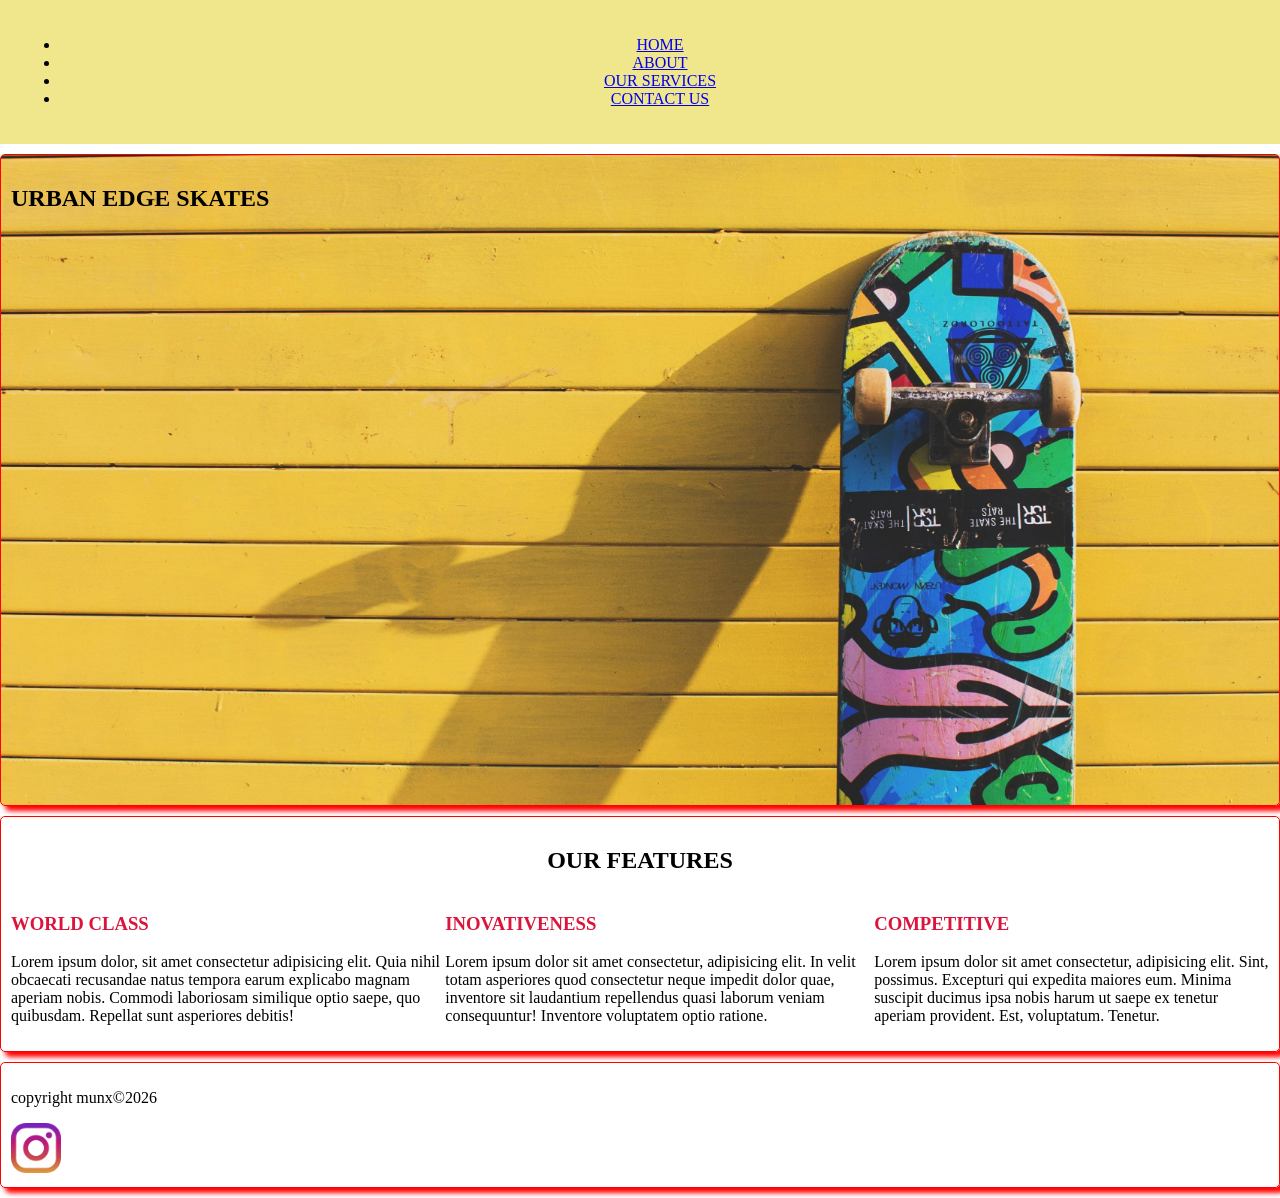
==== CSS/DEEPSEEK/index.html @ 4de1e5a5 "commit message" ====
<!DOCTYPE html>
<html lang="en">
    <head>
        <meta charset="UTF-8">
        <title>HOME</title>
        <link rel="stylesheet" href="style.css">
    </head>
    <body>
        <header>
            <nav>
                <ul>
                    <li> <a href="#home">HOME</a></li>
                    <li> <a href="#about">ABOUT</a></li>
                    <li> <a href="#our services">OUR SERVICES</a></li>
                    <li> <a href="#contact us">CONTACT US</a></li>
                </ul>
            </nav>
        </header>
        <main>
            <section id="munx">
                <div>
                    <h1>URBAN EDGE SKATES</h1>
                </div>
            </section>
        <section id="features">
<h2>OUR FEATURES</h2>
<div class="container">
<div class="feature">
    <h3>WORLD CLASS</h3>
    <p>Lorem ipsum dolor, sit amet consectetur adipisicing elit. Quia nihil obcaecati recusandae natus tempora earum explicabo magnam aperiam nobis. Commodi laboriosam similique optio saepe, quo quibusdam. Repellat sunt asperiores debitis!</p>
    </div>
    <div class="feature">
        <h3>INOVATIVENESS</h3>
        <p>Lorem ipsum dolor sit amet consectetur, adipisicing elit. In velit totam asperiores quod consectetur neque impedit dolor quae, inventore sit laudantium repellendus quasi laborum veniam consequuntur! Inventore voluptatem optio ratione.</p>
        </div>
        <div class="feature">
    <h3>COMPETITIVE</h3>
    <p>Lorem ipsum dolor sit amet consectetur, adipisicing elit. Sint, possimus. Excepturi qui expedita maiores eum. Minima suscipit ducimus ipsa nobis harum ut saepe ex tenetur aperiam provident. Est, voluptatum. Tenetur.</p>
        </div>
</div>
        </section>
        <Section>
            <footer>
                <p>copyright munx&copy;2026</p>
               <a href="http://www.instagram.com"><img src="insta logo.png" alt="" width="50" height="50"></a>
            </footer>
        </Section>
        </main>
    </body>
---- CSS/DEEPSEEK/style.css ----
body{
    background-color: white;
    margin: 0;
}
header{
    background-color: khaki;
    padding: 20px;
    text-align: center;
}
#GGH{
    background: url();
}
nav ul a:hover{
    text-decoration: none;
    color: darkblue;
    padding: 50px;
    border-radius: 5px;
}
#munx{
    height: 70vh;
    background: url(niket.jpg) no-repeat center center/cover;
    padding: 10px;
    border: ;
}
#our features{
    text-align: center;
    max-width: 600px;
    margin: 10px;
}
h2{
    text-align: center;
}
.container{
    display: flex;
}
h3{
    color: crimson;
}
section{
    /*border:1px solid red*/
    border:1px solid red ;
    padding:10px ;
    margin:10px 0px ;
    box-shadow:5px 5px 5px red ;
    border-radius: 5px;
}
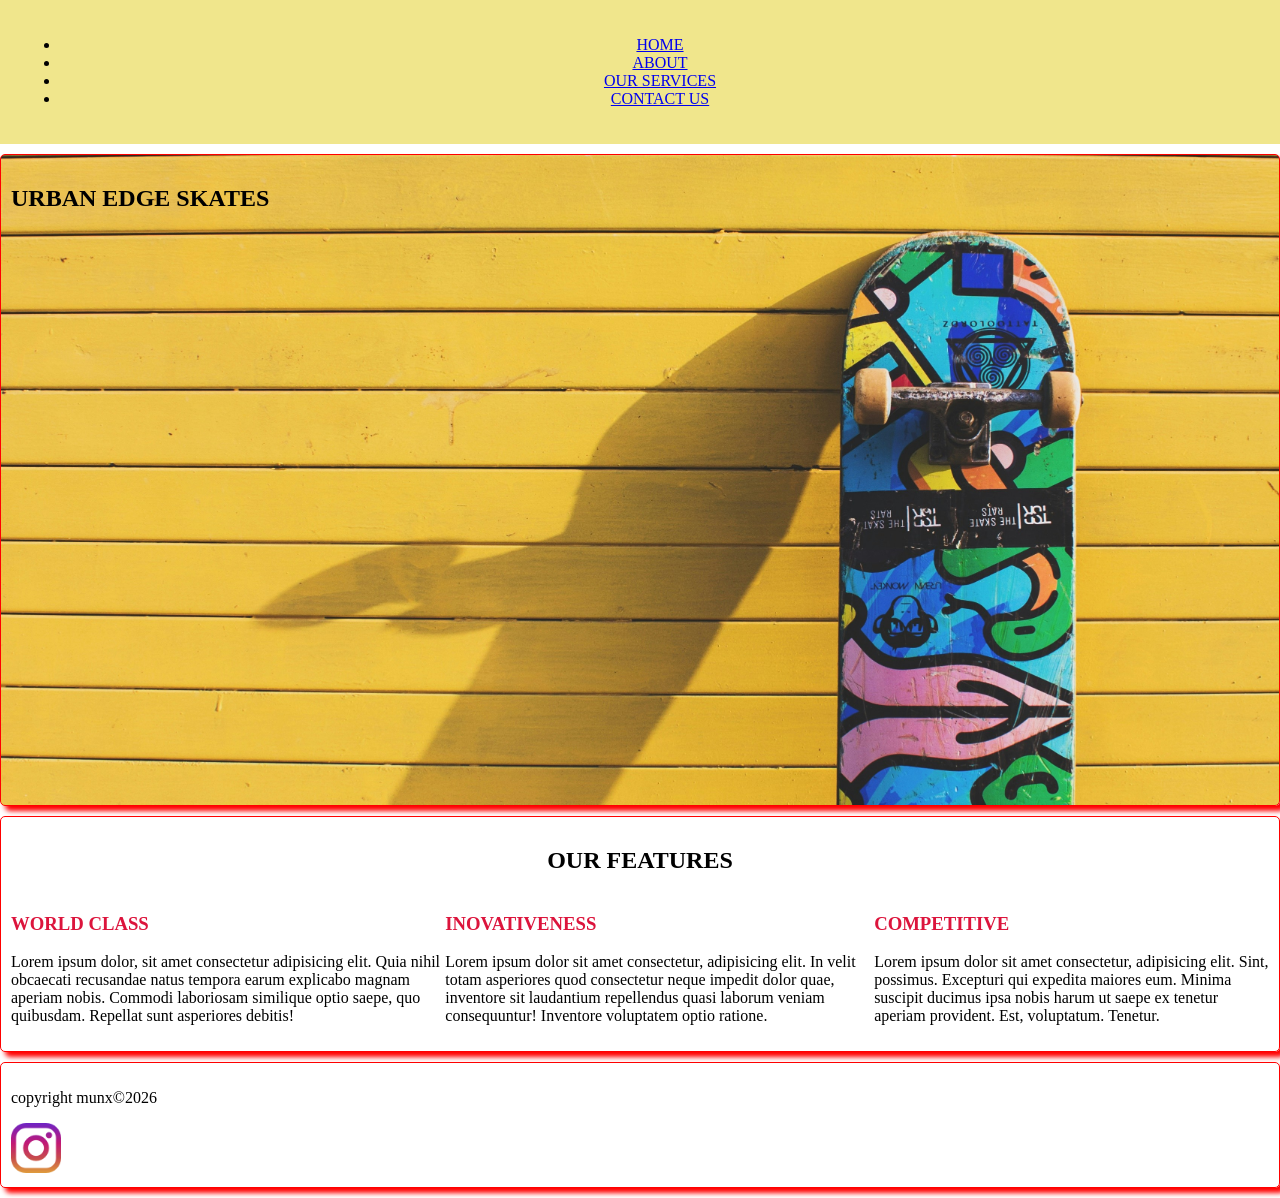
==== commit d50936fb: "This is my first commit" ====
--- a/CSS/DEEPSEEK/index.html
+++ b/CSS/DEEPSEEK/index.html
@@ -9,10 +9,10 @@
         <header>
             <nav>
                 <ul>
-                    <li> <a href="#home">HOME</a></li>
-                    <li> <a href="#about">ABOUT</a></li>
-                    <li> <a href="#our services">OUR SERVICES</a></li>
-                    <li> <a href="#contact us">CONTACT US</a></li>
+                    <li> <a href="#index.html">HOME</a></li>
+                    <li> <a href="#about.html">ABOUT</a></li>
+                    <li> <a href="#services.html">OUR SERVICES</a></li>
+                    <li> <a href="#contact.html">CONTACT US</a></li>
                 </ul>
             </nav>
         </header>
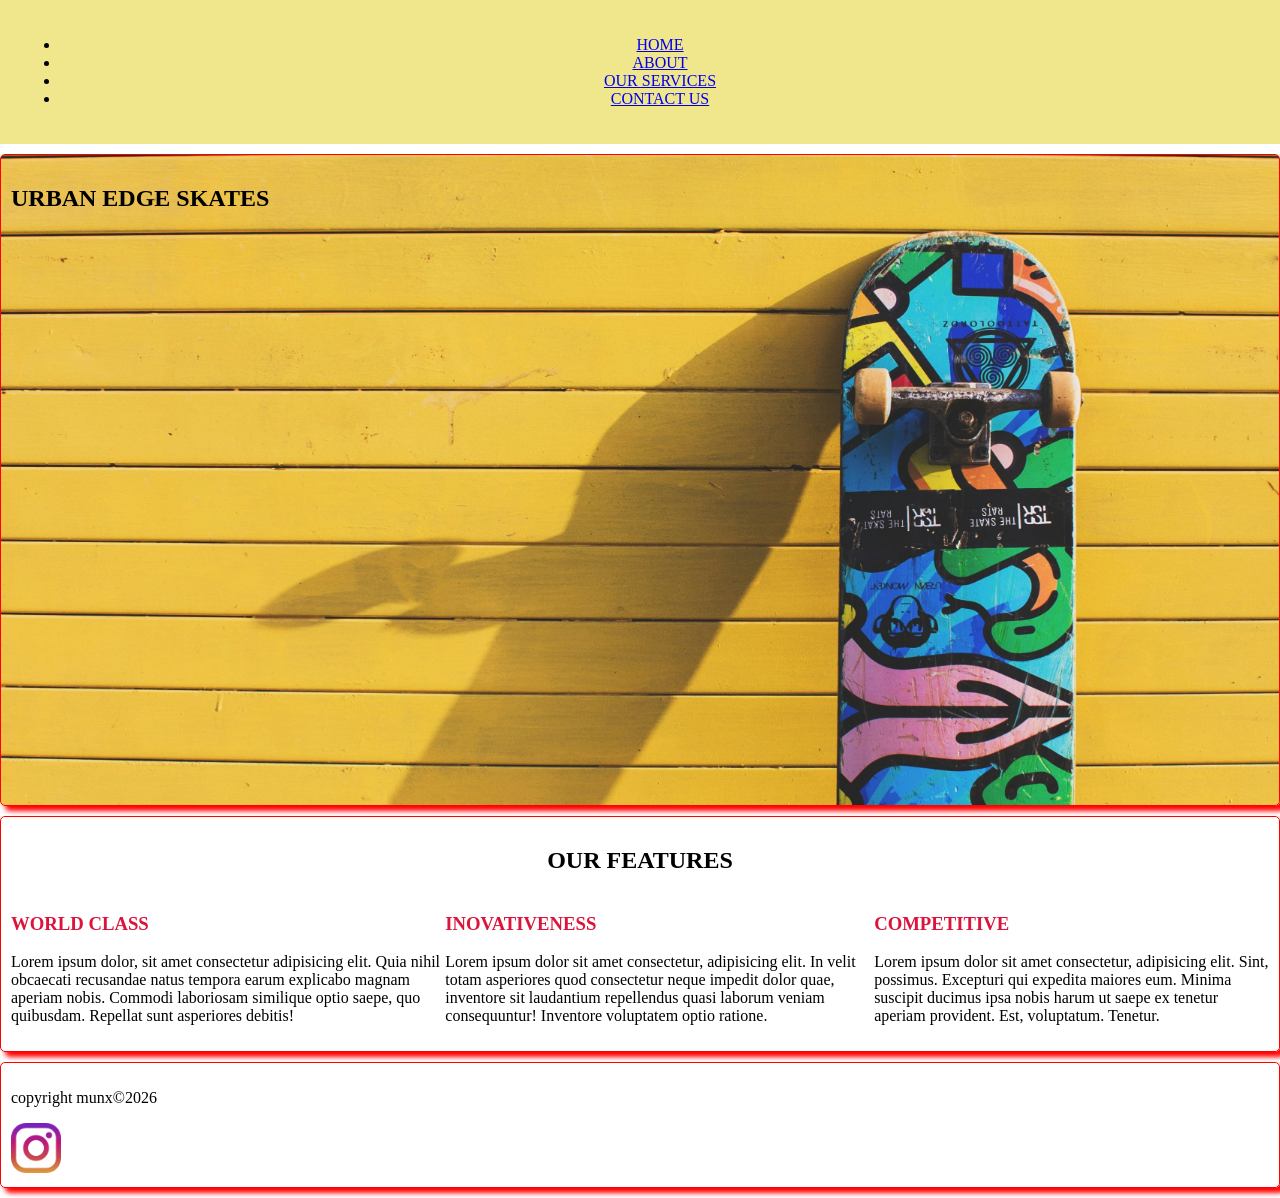
==== commit cfcf1a9c: "html" ====
--- a/CSS/DEEPSEEK/index.html
+++ b/CSS/DEEPSEEK/index.html
@@ -17,7 +17,7 @@
             </nav>
         </header>
         <main>
-            <section id="munx">
+            <section id="about">
                 <div>
                     <h1>URBAN EDGE SKATES</h1>
                 </div>
--- a/CSS/DEEPSEEK/style.css
+++ b/CSS/DEEPSEEK/style.css
@@ -16,7 +16,7 @@
     padding: 50px;
     border-radius: 5px;
 }
-#munx{
+#about{
     height: 70vh;
     background: url(niket.jpg) no-repeat center center/cover;
     padding: 10px;
